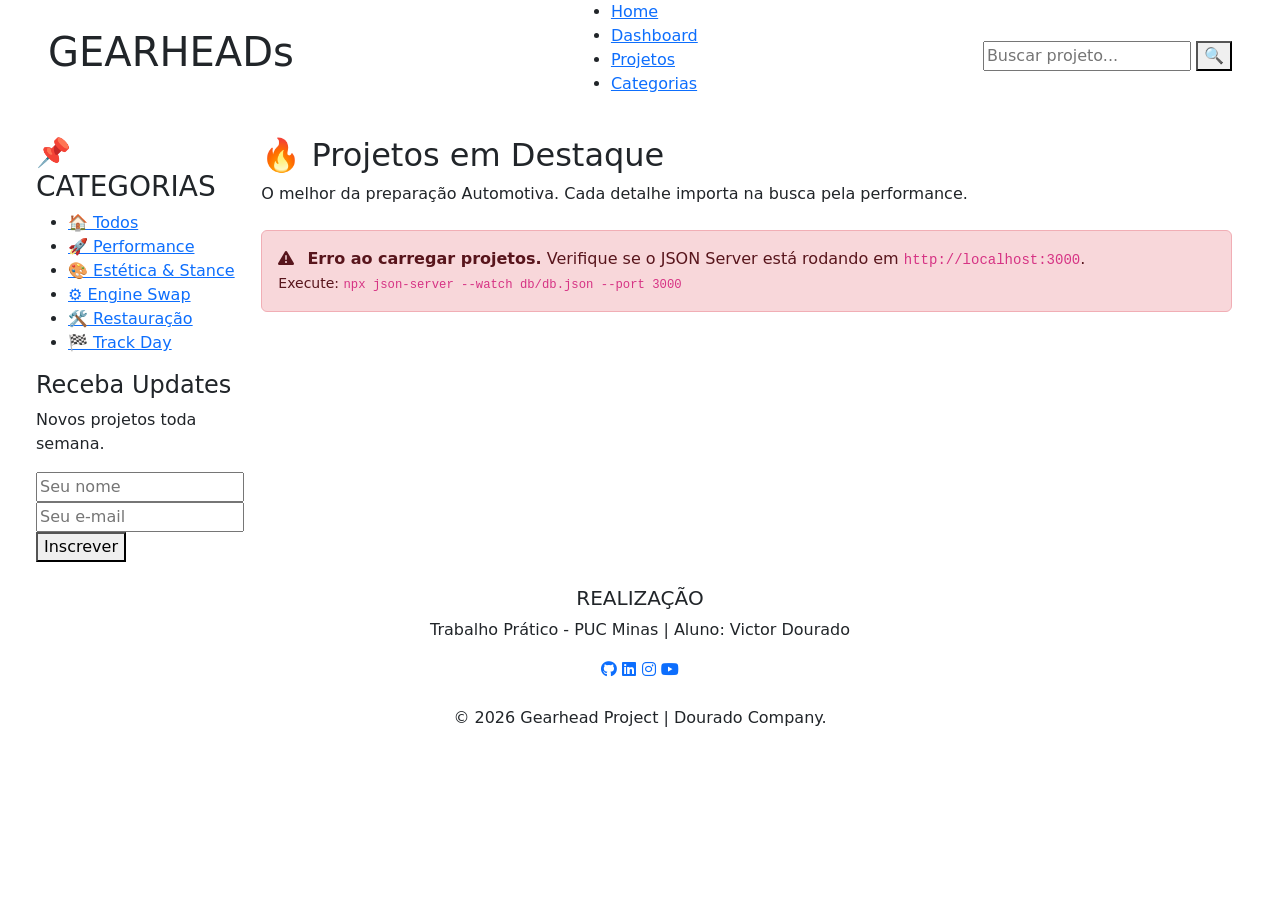
==== public/index.html @ f5749ff6 "versão inicial" ====
<!DOCTYPE html>
<html lang="pt-br">
<head>
    <meta charset="UTF-8">
    <meta name="viewport" content="width=device-width, initial-scale=1.0">
    <title>Gearhead Project | Victor Dourado</title>
    <link rel="icon" type="image/jpg" href="images/Icon.jpg">
    <link href="https://cdn.jsdelivr.net/npm/bootstrap@5.3.3/dist/css/bootstrap.min.css" rel="stylesheet">
    <link rel="stylesheet" href="https://cdnjs.cloudflare.com/ajax/libs/font-awesome/6.5.1/css/all.min.css">
    <link rel="stylesheet" href="assets/css/style.css">
</head>
<body>

    <header class="main-header">
        <div class="container-fluid px-lg-5 d-flex flex-wrap justify-content-between align-items-center">
            <div class="logo">
                <h1>GEAR<span>HEADs</span></h1>
            </div>
            
            <nav class="top-nav d-none d-lg-block">
                <ul class="nav-links">
                    <li><a href="index.html" class="active">Home</a></li>
                    <li><a href="dashboard.html">Dashboard</a></li>
                    <li><a href="#">Projetos</a></li>
                    <li><a href="#">Categorias</a></li>
                </ul>
            </nav>

            <div class="search-mockup">
                <input type="text" id="searchInput" placeholder="Buscar projeto...">
                <button onclick="filterCards()">🔍</button>
            </div>
        </div>
    </header>

    <div class="container-fluid px-lg-5 mt-4">
        <div class="row">
            
            <main class="col-12 col-md-10 order-1 order-md-2 ps-md-4">
                <div class="section-title mb-4">
                    <h2>🔥 Projetos em Destaque</h2>
                    <p>O melhor da preparação Automotiva. Cada detalhe importa na busca pela performance.</p>
                </div>

                <div id="loadingMsg" class="text-center py-5">
                    <div class="spinner-border text-warning" role="status"></div>
                    <p class="mt-3 text-muted">Carregando projetos...</p>
                </div>

                <div id="errorMsg" class="alert alert-danger d-none" role="alert">
                    <i class="fas fa-exclamation-triangle me-2"></i>
                    <strong>Erro ao carregar projetos.</strong> Verifique se o JSON Server está rodando em <code>http://localhost:3000</code>.
                    <br><small>Execute: <code>npx json-server --watch db/db.json --port 3000</code></small>
                </div>

                <div id="cardsContainer" class="row g-4 d-none"></div>
            </main>

            <aside class="col-12 col-md-2 order-2 order-md-1 mb-4 p-0">
                <div class="side-menu">
                    <h3>📌 CATEGORIAS</h3>
                    <nav>
                        <ul id="categoriasList">
                            <li><a href="#" class="active" onclick="filtrarPorCategoria(null, this)">🏠 Todos</a></li>
                            <li><a href="#" onclick="filtrarPorCategoria('Performance', this)">🚀 Performance</a></li>
                            <li><a href="#" onclick="filtrarPorCategoria('Estetica', this)">🎨 Estética & Stance</a></li>
                            <li><a href="#" onclick="filtrarPorCategoria('Engine Swap', this)">⚙️ Engine Swap</a></li>
                            <li><a href="#" onclick="filtrarPorCategoria('Restauracao', this)">🛠️ Restauração</a></li>
                            <li><a href="#" onclick="filtrarPorCategoria('Track Day', this)">🏁 Track Day</a></li>
                        </ul>
                    </nav>

                    <section class="newsletter-box">
                        <h4>Receba Updates</h4>
                        <p>Novos projetos toda semana.</p>
                        <div>
                            <input type="text" placeholder="Seu nome">
                            <input type="email" placeholder="Seu e-mail">
                            <button type="button">Inscrever</button>
                        </div>
                    </section>
                </div>
            </aside>
        </div>
    </div>

    <footer class="main-footer">
        <div class="container text-center">
            <h5>REALIZAÇÃO</h5>
            <p>Trabalho Prático - PUC Minas | Aluno: Victor Dourado</p>
            
            <div class="social-links mt-3">
                <a href="https://github.com/Dourado006" target="_blank" title="GitHub"><i class="fab fa-github"></i></a>
                <a href="https://www.linkedin.com/in/victor-dourado-792230355/" target="_blank" title="Linkedin"><i class="fab fa-linkedin"></i></a>
                <a href="https://www.instagram.com/victor.dourado.006/" target="_blank" title="Instagram"><i class="fab fa-instagram"></i></a>
                <a href="https://youtube.com/seu-canal" target="_blank" title="YouTube"><i class="fab fa-youtube"></i></a>
            </div>

            <div class="footer-bottom mt-4">
                <p>&copy; 2026 Gearhead Project | Dourado Company.</p>
            </div>
        </div>
    </footer>

    <script src="https://cdn.jsdelivr.net/npm/bootstrap@5.3.3/dist/js/bootstrap.bundle.min.js"></script>
    <script src="assets/scripts/app.js"></script>
</body>
</html>
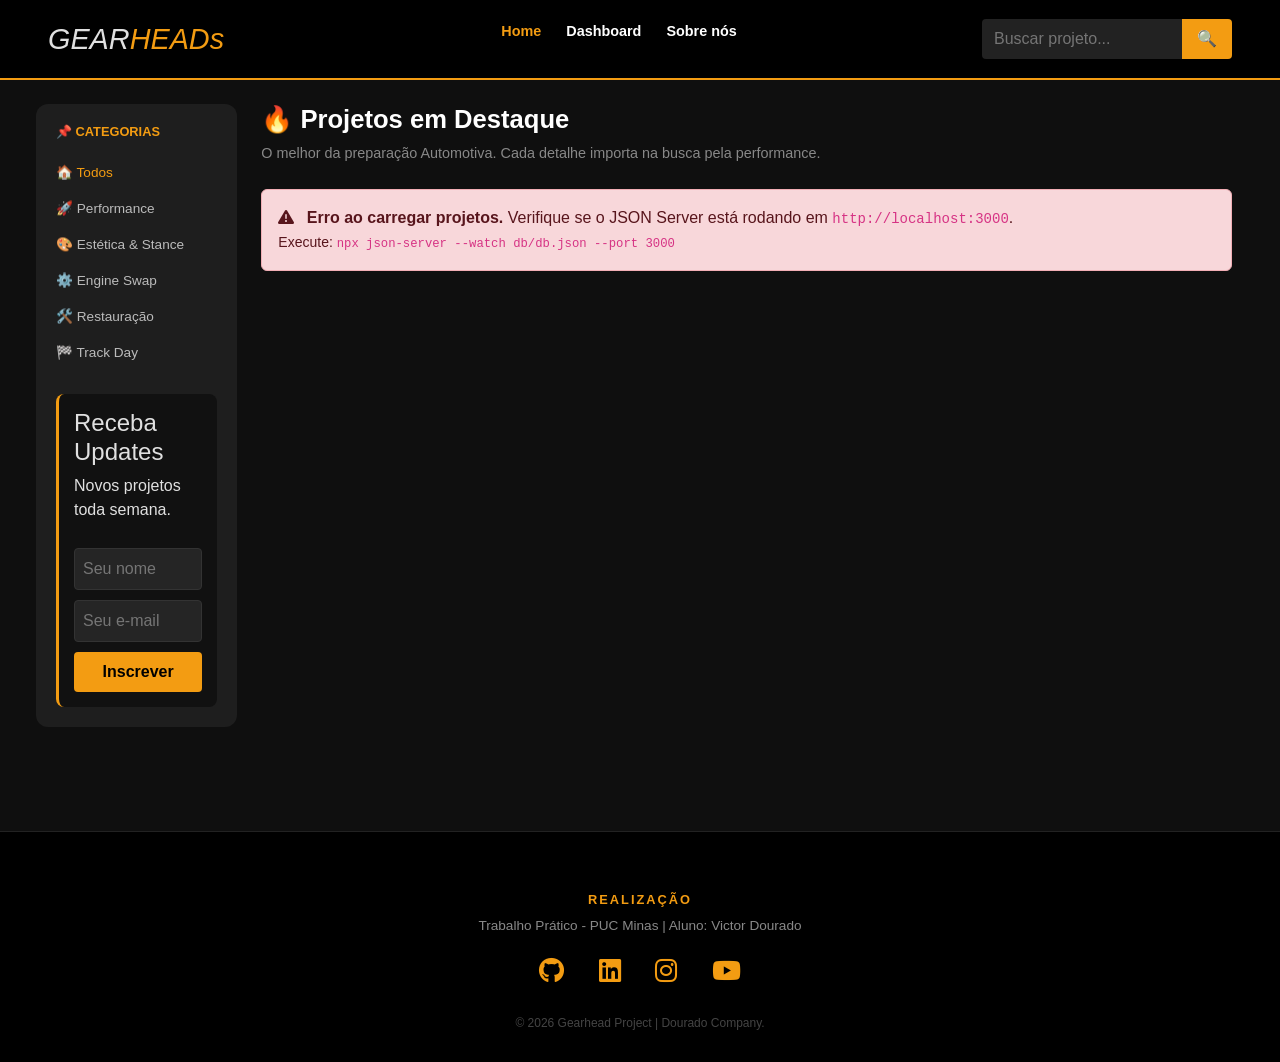
==== commit 5a48a61e: "versão final" ====
--- a/public/index.html
+++ b/public/index.html
@@ -21,8 +21,7 @@
                 <ul class="nav-links">
                     <li><a href="index.html" class="active">Home</a></li>
                     <li><a href="dashboard.html">Dashboard</a></li>
-                    <li><a href="#">Projetos</a></li>
-                    <li><a href="#">Categorias</a></li>
+                    <li><a href="sobre.html">Sobre nós</a></li>
                 </ul>
             </nav>
 
--- a/public/assets/css/style.css
+++ b/public/assets/css/style.css
@@ -0,0 +1,689 @@
+/* =============================================
+   Gearhead Project - style.css
+   Autor: Victor Dourado
+   ============================================= */
+
+:root {
+    --primary: #f39c12;
+    --dark: #0f0f0f;
+    --gray: #1e1e1e;
+    --text: #e0e0e0;
+    --card-bg: #1a1a1a;
+    --border: #2e2e2e;
+}
+
+* {
+    box-sizing: border-box;
+    margin: 0;
+    padding: 0;
+}
+
+body {
+    font-family: 'Segoe UI', Tahoma, Geneva, Verdana, sans-serif;
+    background-color: var(--dark);
+    color: var(--text);
+    overflow-x: hidden;
+}
+
+/* =============================================
+   HEADER
+   ============================================= */
+.main-header {
+    background: #000;
+    padding: 1.2rem 0;
+    border-bottom: 2px solid var(--primary);
+    position: sticky;
+    top: 0;
+    z-index: 1000;
+}
+
+.logo h1 {
+    font-style: italic;
+    letter-spacing: 0px;
+    margin: 0;
+    font-size: 1.8rem;
+}
+
+.logo h1 span {
+    color: var(--primary);
+}
+
+.nav-links {
+    display: flex;
+    list-style: none;
+    gap: 25px;
+}
+
+.nav-links a {
+    text-decoration: none;
+    color: white;
+    font-weight: bold;
+    font-size: 0.9rem;
+    transition: 0.3s;
+}
+
+.nav-links a:hover,
+.nav-links a.active {
+    color: var(--primary);
+}
+
+.search-mockup {
+    display: flex;
+}
+
+.search-mockup input {
+    padding: 8px 12px;
+    border: none;
+    background: #222;
+    color: white;
+    border-radius: 4px 0 0 4px;
+    width: 200px;
+}
+
+.search-mockup button {
+    background: var(--primary);
+    border: none;
+    padding: 8px 15px;
+    border-radius: 0 4px 4px 0;
+    cursor: pointer;
+}
+
+/* Botão Voltar no Header */
+.btn-voltar {
+    align-items: center;
+    color: var(--primary);
+    text-decoration: none;
+    font-size: 0.9rem;
+    font-weight: bold;
+    transition: 0.3s;
+}
+.btn-voltar:hover { color: white; }
+
+/* =============================================
+   BREADCRUMB
+   ============================================= */
+.breadcrumb {
+    background: transparent;
+    padding: 0;
+    margin: 0;
+}
+.breadcrumb-item a {
+    color: var(--primary);
+    text-decoration: none;
+}
+.breadcrumb-item.active {
+    color: #aaa;
+}
+.breadcrumb-item + .breadcrumb-item::before {
+    color: #555;
+}
+
+/* =============================================
+   SEÇÃO LATERAL
+   ============================================= */
+.side-menu {
+    background: var(--gray);
+    padding: 20px;
+    border-radius: 12px;
+    height: fit-content;
+    position: sticky;
+    top: 100px;
+}
+
+.side-menu h3 {
+    color: var(--primary);
+    margin-bottom: 20px;
+    text-transform: uppercase;
+    font-size: 0.8rem;
+    font-weight: bold;
+}
+
+.side-menu ul {
+    list-style: none;
+    padding: 0;
+}
+
+.side-menu ul li {
+    margin-bottom: 12px;
+}
+
+.side-menu ul li a {
+    text-decoration: none;
+    color: #bbb;
+    font-size: 0.85rem;
+    transition: 0.2s;
+    cursor: pointer;
+}
+
+.side-menu ul li a:hover,
+.side-menu ul li a.active {
+    color: var(--primary);
+}
+
+/* Newsletter */
+.newsletter-box {
+    margin-top: 30px;
+    background: #111;
+    padding: 15px;
+    border-radius: 8px;
+    border-left: 3px solid var(--primary);
+}
+
+.newsletter-box input {
+    width: 100%;
+    padding: 8px;
+    margin-top: 10px;
+    background: #252525;
+    border: 1px solid #333;
+    color: white;
+    border-radius: 4px;
+}
+
+.newsletter-box button {
+    width: 100%;
+    background: var(--primary);
+    color: #000;
+    border: none;
+    padding: 8px;
+    margin-top: 10px;
+    font-weight: bold;
+    border-radius: 4px;
+    cursor: pointer;
+}
+
+/* =============================================
+   CARDS - HOME
+   ============================================= */
+.card-item {
+    background: var(--card-bg);
+    border-radius: 12px;
+    overflow: hidden;
+    transition: 0.4s;
+    border: 1px solid var(--border);
+    position: relative;
+    display: flex;
+    flex-direction: column;
+}
+
+.card-item:hover {
+    transform: translateY(-8px);
+    border-color: var(--primary);
+    box-shadow: 0 12px 30px rgba(243, 156, 18, 0.15);
+}
+
+.card-item img {
+    width: 100%;
+    height: 220px;
+    object-fit: cover;
+}
+
+.badge-tech {
+    position: absolute;
+    top: 15px;
+    right: 15px;
+    background: var(--primary);
+    color: black;
+    padding: 4px 10px;
+    border-radius: 4px;
+    font-weight: 800;
+    font-size: 0.65rem;
+    text-transform: uppercase;
+}
+
+.card-content {
+    padding: 18px;
+    display: flex;
+    flex-direction: column;
+    flex: 1;
+}
+
+.card-categoria {
+    font-size: 0.7rem;
+    font-weight: 700;
+    color: var(--primary);
+    text-transform: uppercase;
+    letter-spacing: 1px;
+    margin-bottom: 6px;
+}
+
+.card-content h3 {
+    color: #fff;
+    font-size: 1rem;
+    margin-bottom: 8px;
+    line-height: 1.3;
+}
+
+.card-content p {
+    font-size: 0.85rem;
+    color: #999;
+    flex: 1;
+    margin-bottom: 14px;
+}
+
+.card-footer-info {
+    display: flex;
+    justify-content: space-between;
+    align-items: center;
+    border-top: 1px solid var(--border);
+    padding-top: 12px;
+    margin-top: auto;
+    gap: 10px;
+}
+
+.card-preco {
+    color: var(--primary);
+    font-weight: 800;
+    font-size: 0.9rem;
+}
+
+.btn-detalhes {
+    text-decoration: none;
+    color: #000;
+    background: var(--primary);
+    padding: 6px 14px;
+    border-radius: 4px;
+    font-size: 0.78rem;
+    font-weight: 700;
+    transition: 0.2s;
+    white-space: nowrap;
+}
+.btn-detalhes:hover {
+    background: #fff;
+    color: #000;
+}
+
+/* =============================================
+   PÁGINA DE DETALHES
+   ============================================= */
+.detail-img-wrapper {
+    position: relative;
+    border-radius: 12px;
+    overflow: hidden;
+    border: 1px solid var(--border);
+}
+
+.detail-main-img {
+    width: 100%;
+    height: 420px;
+    object-fit: cover;
+    display: block;
+}
+
+.badge-tech-detail {
+    position: absolute;
+    top: 20px;
+    right: 20px;
+    background: var(--primary);
+    color: black;
+    padding: 6px 14px;
+    border-radius: 6px;
+    font-weight: 900;
+    font-size: 0.85rem;
+    text-transform: uppercase;
+}
+
+.detail-info-box {
+    background: var(--gray);
+    border-radius: 12px;
+    padding: 28px;
+    border: 1px solid var(--border);
+    height: 100%;
+}
+
+.detail-title {
+    font-size: 1.8rem;
+    color: var(--primary);
+    font-weight: 800;
+    margin-bottom: 10px;
+    line-height: 1.2;
+}
+
+.detail-short-desc {
+    color: #bbb;
+    font-size: 0.95rem;
+    margin-bottom: 0;
+}
+
+/* Grid de specs */
+.detail-specs-grid {
+    display: grid;
+    grid-template-columns: 1fr 1fr;
+    gap: 12px;
+}
+
+.spec-item {
+    background: #111;
+    border-radius: 8px;
+    padding: 12px 14px;
+    border: 1px solid var(--border);
+}
+
+.spec-label {
+    display: block;
+    font-size: 0.7rem;
+    color: #aaaaaa ; 
+    text-transform: uppercase;
+    letter-spacing: 0.5px;
+    margin-bottom: 4px;
+}
+
+.spec-label i {
+    margin-right: 4px;
+    color: var(--primary);
+}
+
+.spec-value {
+    display: block;
+    font-size: 0.9rem;
+    font-weight: 700;
+    color: #ffffff; 
+}
+
+.spec-value.highlight {
+    color: var(--primary);
+    font-size: 1rem;
+}
+
+/* Botões de ação */
+.detail-actions {
+    display: flex;
+    gap: 12px;
+    flex-wrap: wrap;
+}
+
+.btn-action {
+    display: inline-flex;
+    align-items: center;
+    padding: 10px 22px;
+    border-radius: 6px;
+    font-size: 0.9rem;
+    font-weight: 700;
+    text-decoration: none;
+    cursor: pointer;
+    transition: 0.25s;
+    border: none;
+}
+
+.btn-action-primary {
+    background: var(--primary);
+    color: #000;
+}
+.btn-action-primary:hover {
+    background: #fff;
+    color: #000;
+}
+
+.btn-action-outline {
+    background: transparent;
+    color: var(--primary);
+    border: 2px solid var(--primary);
+}
+.btn-action-outline:hover {
+    background: var(--primary);
+    color: #000;
+}
+
+/* Seção de descrição e tags */
+.detail-section-box {
+    background: var(--gray);
+    border-radius: 12px;
+    padding: 24px 28px;
+    border: 1px solid var(--border);
+}
+
+.detail-section-title {
+    font-size: 1rem;
+    font-weight: 700;
+    color: var(--primary);
+    text-transform: uppercase;
+    letter-spacing: 0.5px;
+    margin-bottom: 16px;
+    padding-bottom: 10px;
+    border-bottom: 1px solid var(--border);
+}
+
+.detail-section-title i {
+    margin-right: 6px;
+}
+
+.detail-full-desc {
+    color: #bbb;
+    font-size: 0.95rem;
+    line-height: 1.8;
+    margin: 0;
+}
+
+/* Tags / Chips */
+.tags-container {
+    display: flex;
+    flex-wrap: wrap;
+    gap: 10px;
+}
+
+.tag-chip {
+    background: #111;
+    border: 1px solid var(--primary);
+    color: var(--primary);
+    padding: 5px 14px;
+    border-radius: 20px;
+    font-size: 0.8rem;
+    font-weight: 600;
+    transition: 0.2s;
+    cursor: default;
+}
+.tag-chip:hover {
+    background: var(--primary);
+    color: #000;
+}
+
+/* =============================================
+   FORMULÁRIO DE CADASTRO
+   ============================================= */
+.form-box {
+    background: var(--gray);
+    border-radius: 14px;
+    border: 1px solid var(--border);
+    overflow: hidden;
+}
+
+.form-header {
+    padding: 28px 32px;
+    background: #111;
+    border-bottom: 1px solid var(--border);
+}
+
+.form-header h2 {
+    font-size: 1.5rem;
+    color: var(--primary);
+    margin-bottom: 6px;
+}
+
+.form-header p {
+    color: #888;
+    font-size: 0.9rem;
+    margin: 0;
+}
+
+#cadastroForm {
+    padding: 32px;
+}
+
+.form-label {
+    color: #ccc;
+    font-size: 0.85rem;
+    font-weight: 600;
+    margin-bottom: 6px;
+    display: block;
+}
+
+.required {
+    color: var(--primary);
+}
+
+.form-control-custom {
+    width: 100%;
+    background: #111;
+    border: 1px solid var(--border);
+    color: #e0e0e0;
+    padding: 10px 14px;
+    border-radius: 6px;
+    font-size: 0.9rem;
+    transition: border-color 0.2s;
+    outline: none;
+    font-family: inherit;
+    resize: vertical;
+}
+
+.form-control-custom:focus {
+    border-color: var(--primary);
+    box-shadow: 0 0 0 2px rgba(243, 156, 18, 0.15);
+}
+
+.form-control-custom option {
+    background: #1a1a1a;
+}
+
+/* Toggle switch */
+.toggle-wrapper {
+    display: flex;
+    align-items: center;
+}
+
+.toggle-input {
+    display: none;
+}
+
+.toggle-label {
+    width: 46px;
+    height: 24px;
+    background: #333;
+    border-radius: 12px;
+    cursor: pointer;
+    position: relative;
+    transition: 0.3s;
+}
+
+.toggle-label::after {
+    content: '';
+    position: absolute;
+    top: 3px;
+    left: 3px;
+    width: 18px;
+    height: 18px;
+    border-radius: 50%;
+    background: #888;
+    transition: 0.3s;
+}
+
+.toggle-input:checked + .toggle-label {
+    background: var(--primary);
+}
+
+.toggle-input:checked + .toggle-label::after {
+    left: 25px;
+    background: #000;
+}
+
+.form-actions {
+    display: flex;
+    justify-content: flex-end;
+    gap: 12px;
+    padding-top: 8px;
+    flex-wrap: wrap;
+}
+
+/* =============================================
+   SEÇÃO TITLE (HOME)
+   ============================================= */
+.section-title h2 {
+    font-size: 1.6rem;
+    font-weight: 800;
+    color: white;
+}
+.section-title p {
+    color: #888;
+    font-size: 0.9rem;
+    margin-top: 6px;
+}
+
+/* =============================================
+   FOOTER
+   ============================================= */
+.main-footer {
+    background-color: #000;
+    padding: 60px 0 30px 0;
+    margin-top: 80px;
+    border-top: 1px solid #222;
+}
+
+.main-footer h5 {
+    color: var(--primary);
+    font-size: 0.8rem;
+    font-weight: 700;
+    letter-spacing: 2px;
+    text-transform: uppercase;
+}
+
+.main-footer p {
+    color: #888;
+    font-size: 0.85rem;
+}
+
+.social-links a {
+    color: var(--primary);
+    text-decoration: none;
+    margin: 0 15px;
+    font-size: 1.6rem;
+    transition: 0.3s ease-in-out;
+    display: inline-block;
+}
+
+.social-links a:hover {
+    color: white;
+    transform: translateY(-5px);
+}
+
+.footer-bottom p {
+    color: #444;
+    font-size: 0.75rem;
+    margin: 0;
+}
+
+/* =============================================
+   RESPONSIVIDADE
+   ============================================= */
+@media (max-width: 768px) {
+    .side-menu {
+        position: static;
+        margin-top: 40px;
+    }
+
+    .nav-links {
+        display: none;
+    }
+
+    .detail-title {
+        font-size: 1.4rem;
+    }
+
+    .detail-specs-grid {
+        grid-template-columns: 1fr;
+    }
+
+    .detail-main-img {
+        height: 260px;
+    }
+
+    #cadastroForm {
+        padding: 20px;
+    }
+
+    .form-header {
+        padding: 20px;
+    }
+
+    .detail-info-box {
+        padding: 18px;
+        margin-top: 12px;
+    }
+}
